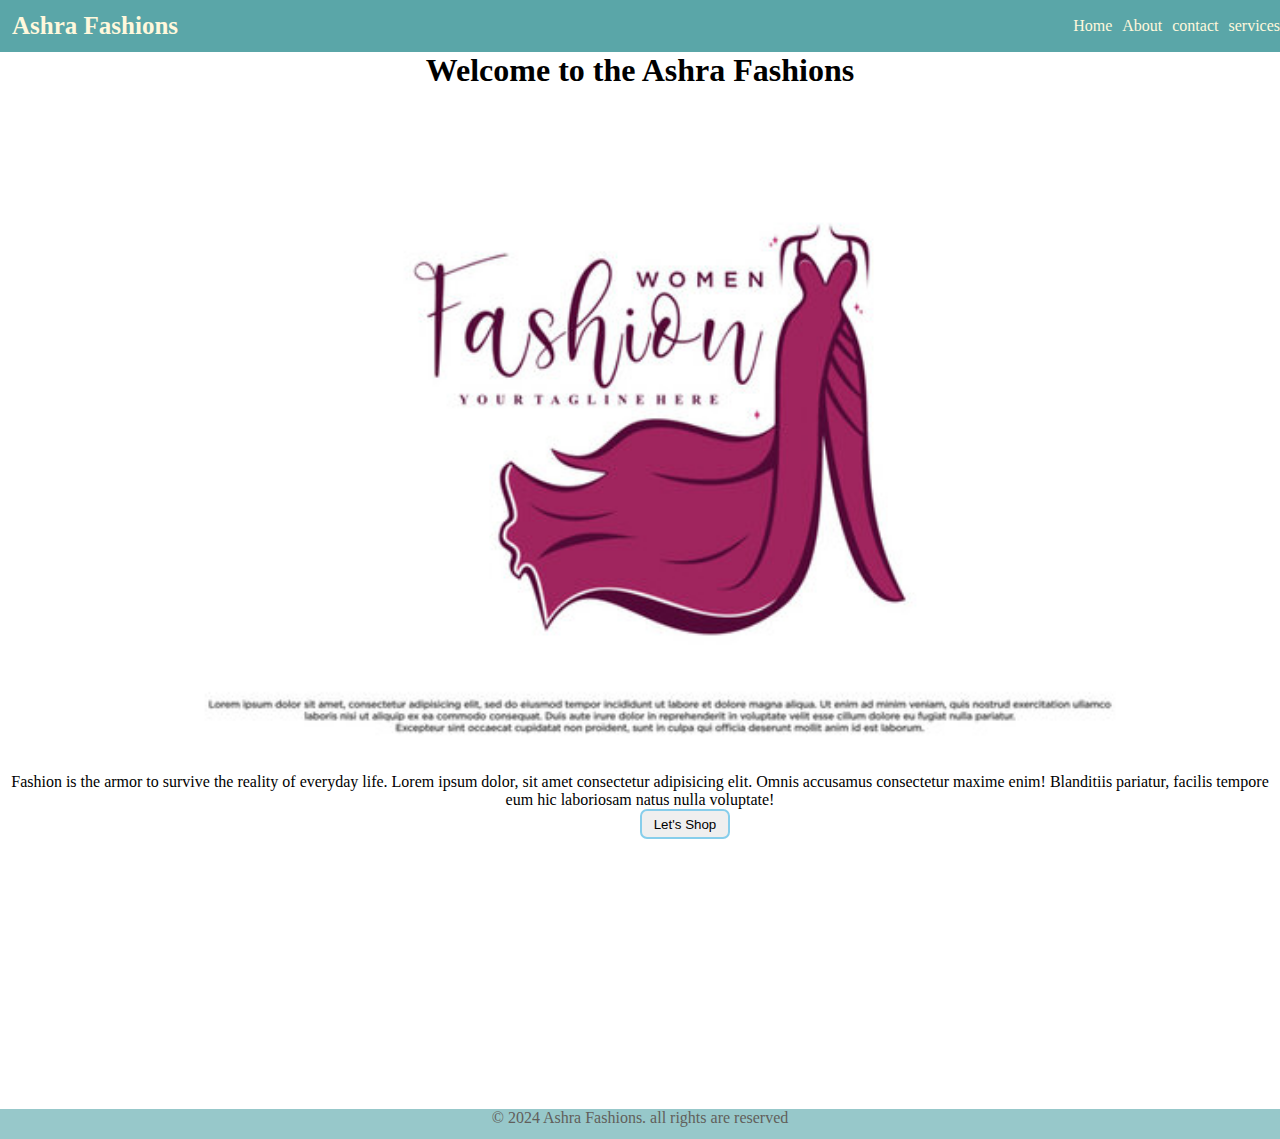
==== index.html @ ac0ac017 "Add files via upload" ====
<!DOCTYPE html>
<html lang="en">
<head>
    <meta charset="UTF-8">
    <meta name="viewport" content="width=device-width, initial-scale=1.0">
    <title>Document</title>
    <link rel="stylesheet" href="index.css">
</head>
<body >
    <header>
        <nav>
        <h2 class="logo">Ashra Fashions</h2>
        
            <div class="nav">
            <ul> 
                <li><a href="#"></a>Home &nbsp;</li>
                <li><a href="#"></a>About &nbsp;</li>
             <li><a href="#"></a>contact &nbsp;</li>
             <li><a href="#"></a>services &nbsp;</li>
            </ul>
           </div>
        </nav>
    </header>
   

<div><h1 align="center">Welcome to the Ashra Fashions</h1>
    <img class="img" src="Ashra fashion.jpg" alt="">
    <center>
        <p>Fashion is the armor to survive the reality of everyday life.
            Lorem ipsum dolor, sit amet consectetur adipisicing elit. Omnis accusamus consectetur maxime enim! Blanditiis pariatur, facilis tempore eum hic laboriosam natus nulla voluptate!
        </p>
        <button class="button">Let's Shop</button></center>
</div>

<footer> <p>&copy; 2024 Ashra Fashions. all rights are reserved </p></footer>
</body>
</html>
---- index.css ----
*{
    padding: 0;
    margin: 0;
}
body{
    /* background-color:rgb(201, 236, 224); */
    height:300px;
    width: 100%;
    background-image: url("bg\ img.png");

}
header{
    background-color: rgb(90, 166, 168);
    color:cornsilk ;
    padding: 10px;
    width: 100%;
}
nav{
    display: flex;
    justify-content:space-between;
    align-items: center;
    margin:0px;
    padding: 2px;
}
.logo{
    font-size: 25px;
    font-weight: bold;
}

nav ul{
    list-style: none;
    display: flex;
    flex-direction: row;
    justify-content: space-between;

}

nav ul li{
    margin-left: 2px;
}

.img{
    width: 100%;
    margin: 20px;
}

button{
    height: 30px;
    width: 90px;
    border-radius: 7px;
    border: 2px solid skyblue;
    position: absolute;
    align-items: center;
    
    
}

footer{
    background-color: rgb(151, 200, 202);
    color: rgb(97, 95, 91);
    text-align: center;
    padding: 0;
    position: relative;
    height: 30px;
    width: 100%;
    bottom:-300px;
}
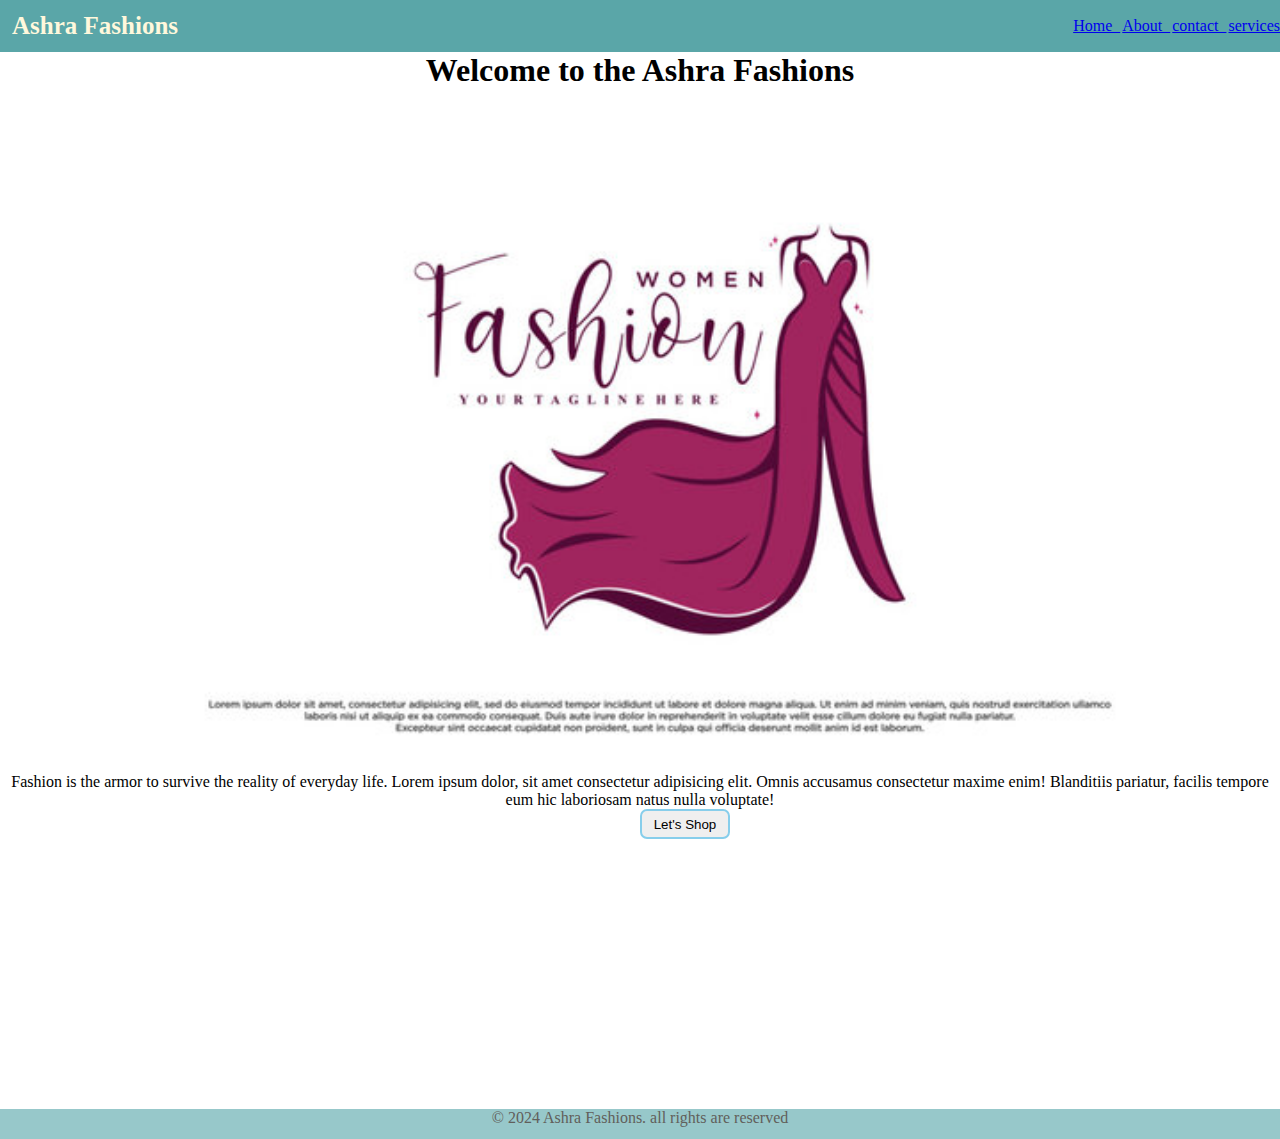
==== commit dbe0b715: "Update index.html" ====
--- a/index.html
+++ b/index.html
@@ -13,10 +13,10 @@
         
             <div class="nav">
             <ul> 
-                <li><a href="#"></a>Home &nbsp;</li>
-                <li><a href="#"></a>About &nbsp;</li>
-             <li><a href="#"></a>contact &nbsp;</li>
-             <li><a href="#"></a>services &nbsp;</li>
+                <li><a href="#">Home &nbsp;</a></li>
+                <li><a href="#">About &nbsp;</a></li>
+             <li><a href="#">contact &nbsp;</a></li>
+             <li><a href="#">services &nbsp;</a></li>
             </ul>
            </div>
         </nav>
@@ -24,7 +24,7 @@
    
 
 <div><h1 align="center">Welcome to the Ashra Fashions</h1>
-    <img class="img" src="Ashra fashion.jpg" alt="">
+    <img class="img" src="./Ashra fashion.jpg" alt="">
     <center>
         <p>Fashion is the armor to survive the reality of everyday life.
             Lorem ipsum dolor, sit amet consectetur adipisicing elit. Omnis accusamus consectetur maxime enim! Blanditiis pariatur, facilis tempore eum hic laboriosam natus nulla voluptate!
@@ -34,4 +34,4 @@
 
 <footer> <p>&copy; 2024 Ashra Fashions. all rights are reserved </p></footer>
 </body>
-</html>+</html>
